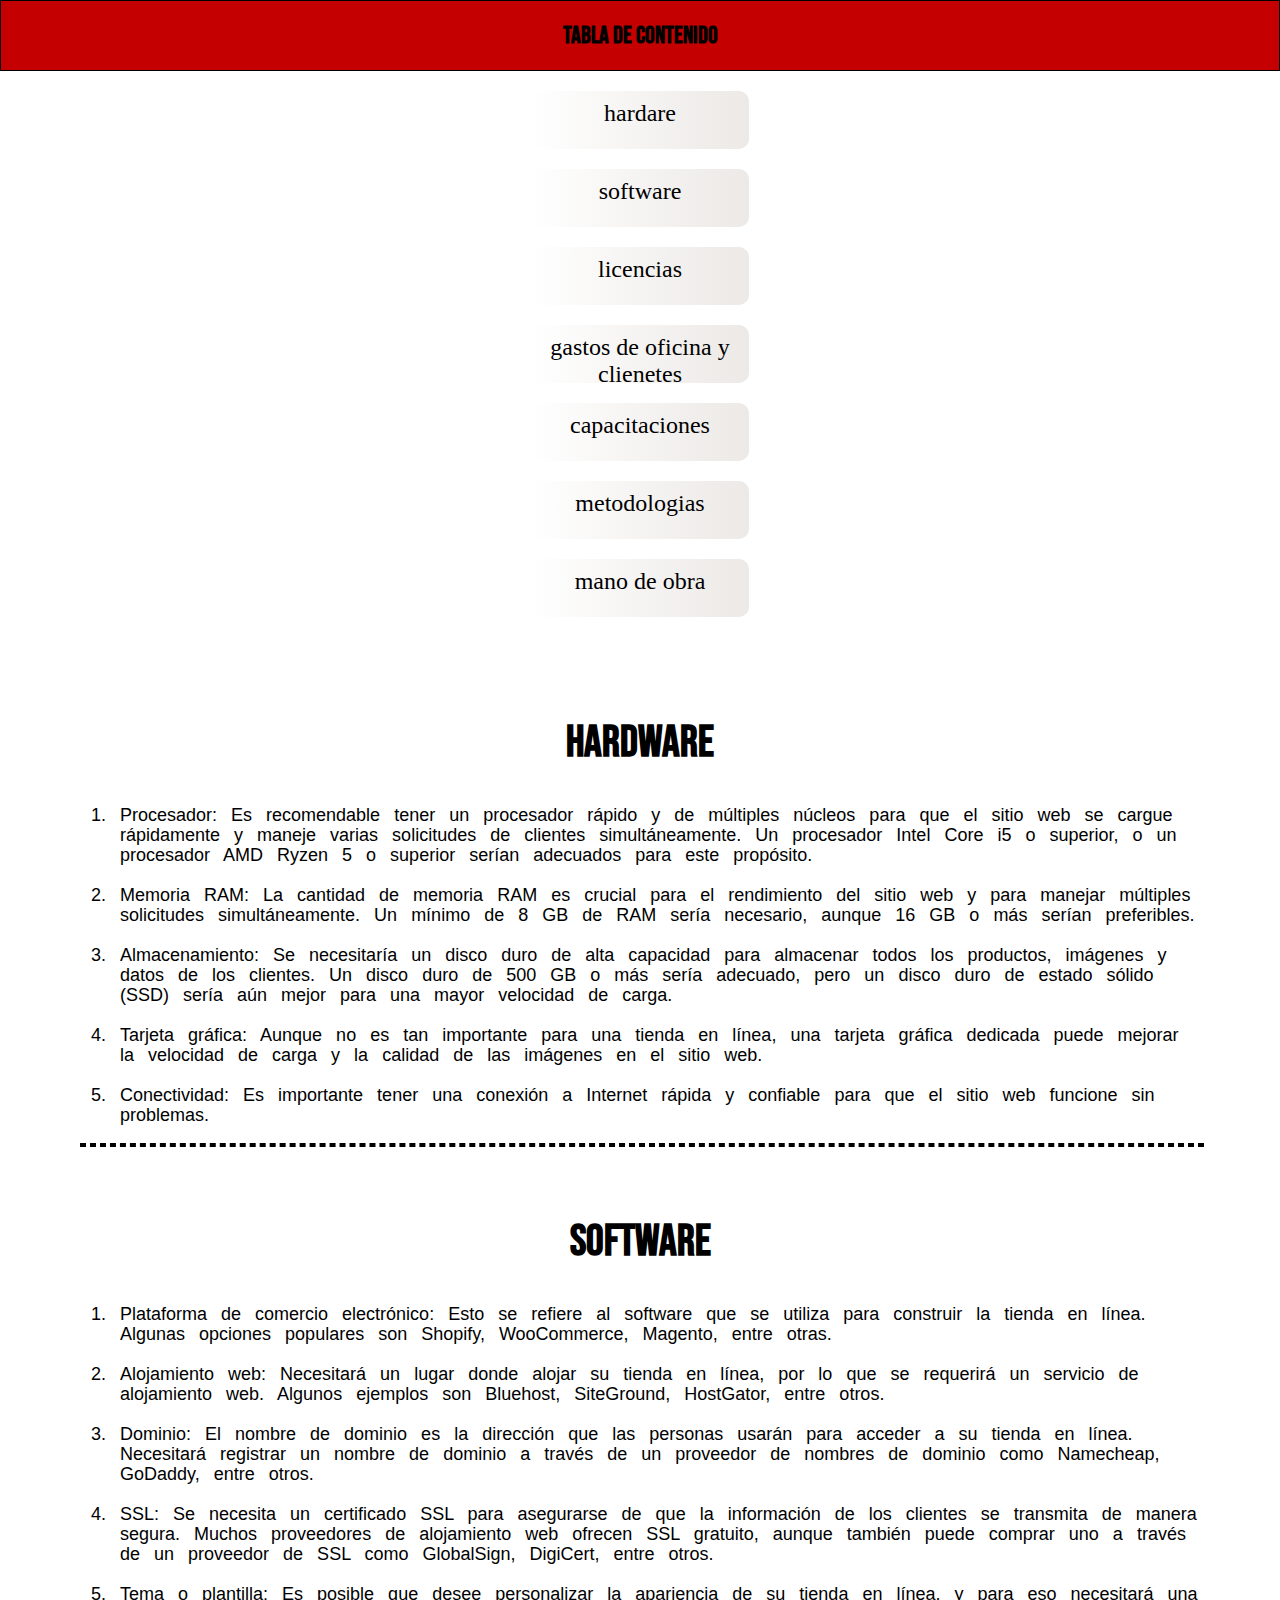
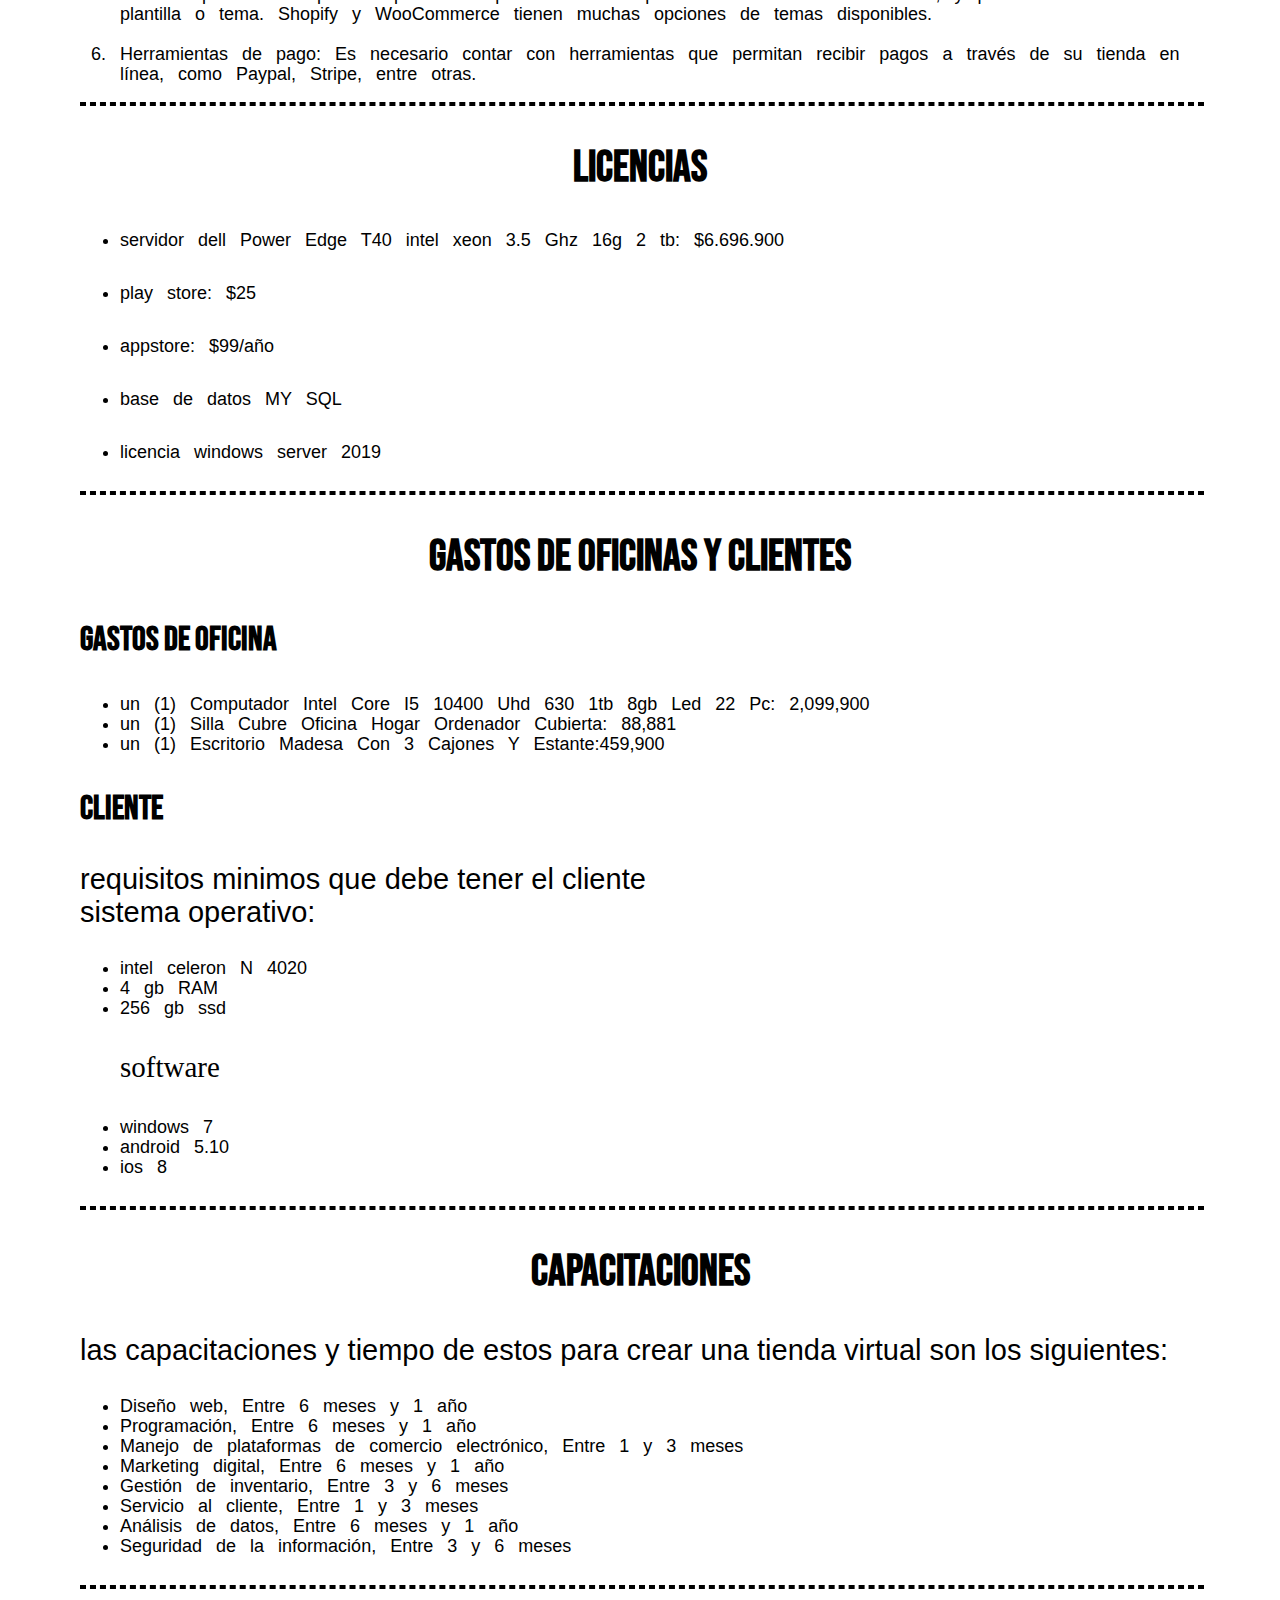
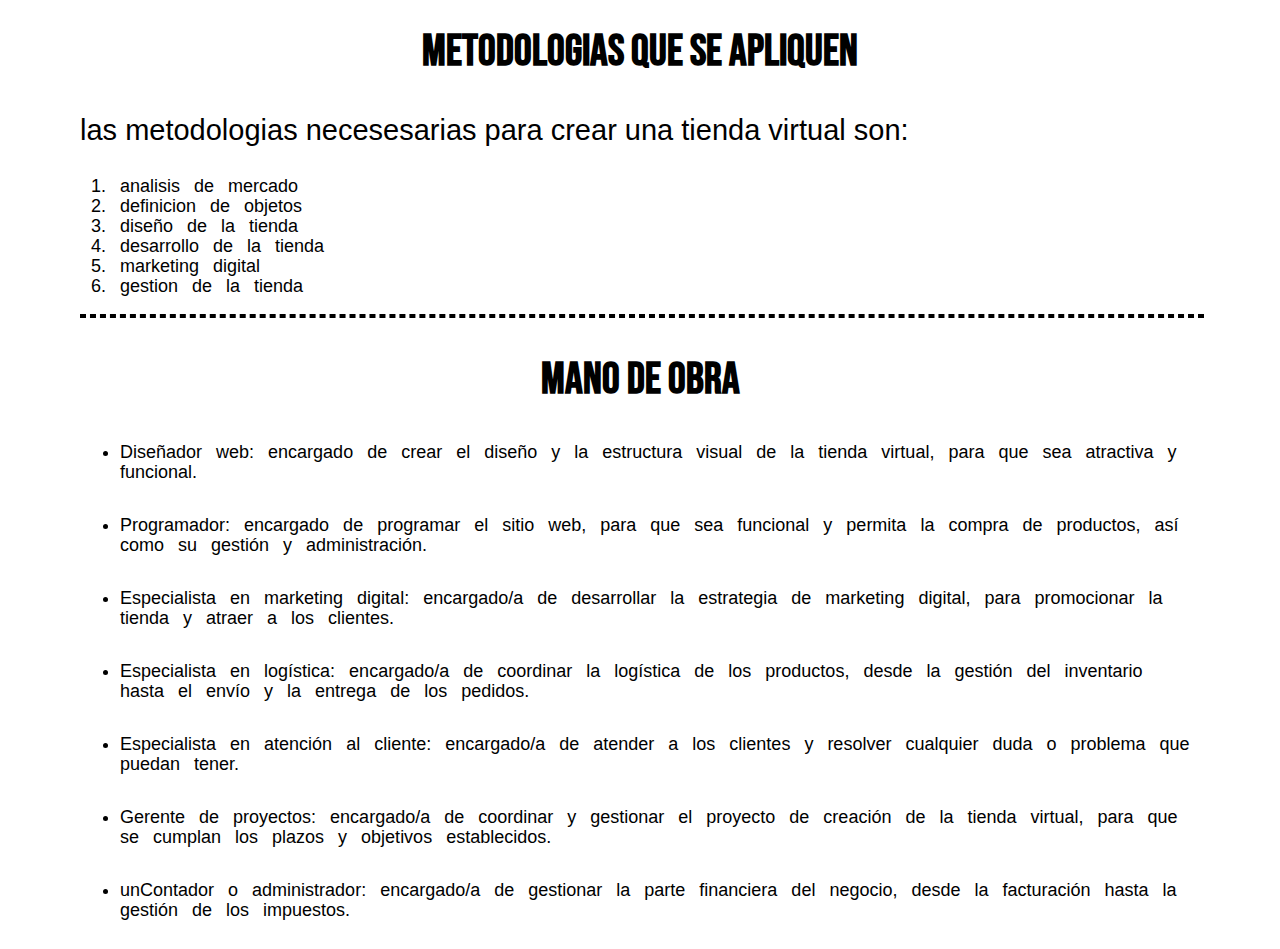
==== tabla.html @ a8e19510 "especificaciones-tecnicas" ====
<!DOCTYPE html>
<html lang="en">
<head>
    <meta charset="UTF-8">
    <meta http-equiv="X-UA-Compatible" content="IE=edge">
    <meta name="viewport" content="width=device-width, initial-scale=1.0">
   <link rel="stylesheet" href="css/tabla.css">
    <title>Document</title>
</head>
<body>
    <div id="container2">
    <h2>tabla de contenido</h2>
</div>
    <div class="container">
        <nav>
        <div class="flex-containers"><a href="#hardware">hardare</a></div>
        <div class="flex-containers"><a href="#software">software</a> </div>
        <div class="flex-containers"> <a href="#licencias">licencias</a></div>
        <div class="flex-containers"><a href="#gastos">gastos de oficina y clienetes</a></div>
        <div class="flex-containers"><a href="#capacitaciones">capacitaciones</a></div>
        <div class="flex-containers"><a href="#metodologias">metodologias</a></div>
        <div class="flex-containers"><a href="#mano">mano de obra</a></div></nav>
    </div>
    <div class="box-container">
        <div id="hardware">
            <h2>hardware</h2>
                <ol>
                    <li>Procesador: Es recomendable tener un procesador rápido y de múltiples núcleos para que el sitio web se cargue rápidamente y maneje varias solicitudes de clientes simultáneamente. Un procesador Intel Core i5 o superior, o un procesador AMD Ryzen 5 o superior serían adecuados para este propósito.</li><br>
                    <li> Memoria RAM: La cantidad de memoria RAM es crucial para el rendimiento del sitio web y para manejar múltiples solicitudes simultáneamente. Un mínimo de 8 GB de RAM sería necesario, aunque 16 GB o más serían preferibles.</li><br>
                    <li>Almacenamiento: Se necesitaría un disco duro de alta capacidad para almacenar todos los productos, imágenes y datos de los clientes. Un disco duro de 500 GB o más sería adecuado, pero un disco duro de estado sólido (SSD) sería aún mejor para una mayor velocidad de carga.
                    </li><br>
                    <li>Tarjeta gráfica: Aunque no es tan importante para una tienda en línea, una tarjeta gráfica dedicada puede mejorar la velocidad de carga y la calidad de las imágenes en el sitio web.</li><br>
                    <li>Conectividad: Es importante tener una conexión a Internet rápida y confiable para que el sitio web funcione sin problemas.</li>
                </ol>
        </div>
<div id="container1"></div>
<br>
<div id="software">
    <h2>software</h2>
        <ol>
            <li>Plataforma de comercio electrónico: Esto se refiere al software que se utiliza para construir la tienda en línea. Algunas opciones populares son Shopify, WooCommerce, Magento, entre otras.</li><br>
            <li>Alojamiento web: Necesitará un lugar donde alojar su tienda en línea, por lo que se requerirá un servicio de alojamiento web. Algunos ejemplos son Bluehost, SiteGround, HostGator, entre otros.</li><br>
            <li>Dominio: El nombre de dominio es la dirección que las personas usarán para acceder a su tienda en línea. Necesitará registrar un nombre de dominio a través de un proveedor de nombres de dominio como Namecheap, GoDaddy, entre otros.</li><br>
            <li> SSL: Se necesita un certificado SSL para asegurarse de que la información de los clientes se transmita de manera segura. Muchos proveedores de alojamiento web ofrecen SSL gratuito, aunque también puede comprar uno a través de un proveedor de SSL como GlobalSign, DigiCert, entre otros.</li><br>
            <li>Tema o plantilla: Es posible que desee personalizar la apariencia de su tienda en línea, y para eso necesitará una plantilla o tema. Shopify y WooCommerce tienen muchas opciones de temas disponibles.</li><br>
            <li>Herramientas de pago: Es necesario contar con herramientas que permitan recibir pagos a través de su tienda en línea, como Paypal, Stripe, entre otras.</li>
        </ol>
</div>
<div id="container1"></div>
<div id="licencias">
    <h2>licencias</h2>
        <ul>
            <li>servidor dell Power Edge T40 intel xeon 3.5 Ghz 16g 2 tb: $6.696.900</li><br>
            <li>play store: $25</li><br>
            <li>appstore: $99/año</li><br>
            <li>base de datos MY SQL</li><br>
            <li>licencia windows server 2019</li>
        </ul>
</div>
<div id="container1"></div>
<div id="gastos">
    <h2>gastos de oficinas y clientes</h2>
    
        <h3>gastos de oficina</h3>
        <ul>
            <li>un (1) Computador Intel Core I5 10400 Uhd 630 1tb 8gb Led 22 Pc: 2,099,900</li>
            <li>un (1) Silla Cubre Oficina Hogar Ordenador Cubierta: 88,881</li>
            <li>un (1) Escritorio Madesa Con 3 Cajones Y Estante:459,900</li>
        </ul>
        <h3>cliente</h3>
        <p>requisitos minimos que debe tener el cliente <br>sistema operativo:</p>
        <ul>
            <li>intel celeron N 4020</li>
            <li>4 gb RAM</li>
            <li>256 gb ssd</li><br>
            software <br>
           <br><li>windows 7</li>
            <li>android 5.10</li>
            <li>ios 8
            </li>
        </ul>
       
    
</div>
<div id="container1"></div>
<div id="capacitaciones">
    <h2>capacitaciones</h2>
    <p>las capacitaciones y tiempo de estos para crear una tienda virtual son los siguientes:</p>
    <ul>
        <li> Diseño web, Entre 6 meses y 1 año</li>
        <li>Programación, Entre 6 meses y 1 año</li>
        <li> Manejo de plataformas de comercio electrónico, Entre 1 y 3 meses</li>
        <li> Marketing digital, Entre 6 meses y 1 año</li>
        <li>Gestión de inventario, Entre 3 y 6 meses</li>
        <li>Servicio al cliente, Entre 1 y 3 meses</li>
        <li>Análisis de datos, Entre 6 meses y 1 año</li>
        <li>Seguridad de la información, Entre 3 y 6 meses</li>
    </ul>
</div>

<div id="container1"></div>

<div id="metodologias">
    <h2>metodologias que se apliquen</h2>
    <p>las metodologias necesesarias para crear una tienda virtual son:</p>
    <ol>
        <li>analisis de mercado</li>
        <li>definicion de objetos</li>
        <li>diseño de la tienda</li>
        <li>desarrollo de la tienda</li>
        <li>marketing digital</li>
        <li>gestion de la tienda</li>
    </ol>
  
<div id="container1"></div>

<div id="mano">
    <h2>mano de obra</h2>
    <ul>
        <li> Diseñador web: encargado de crear el diseño y la estructura visual de la tienda virtual, para que sea atractiva y funcional.</li><br>
        <li>Programador: encargado de programar el sitio web, para que sea funcional y permita la compra de productos, así como su gestión y administración.</li><br>
        <li>Especialista en marketing digital: encargado/a de desarrollar la estrategia de marketing digital, para promocionar la tienda y atraer a los clientes.</li><br>
        <li>Especialista en logística: encargado/a de coordinar la logística de los productos, desde la gestión del inventario hasta el envío y la entrega de los pedidos.</li><br>
        <li>Especialista en atención al cliente: encargado/a de atender a los clientes y resolver cualquier duda o problema que puedan tener.</li><br>
        <li>Gerente de proyectos: encargado/a de coordinar y gestionar el proyecto de creación de la tienda virtual, para que se cumplan los plazos y objetivos establecidos.</li><br>
        <li>unContador o administrador: encargado/a de gestionar la parte financiera del negocio, desde la facturación hasta la gestión de los impuestos.</li>
    </ul>
</div>
    
</div>
</body>
</html>
---- css/tabla.css ----
body{
    margin: 0px;
}
h2{
    text-align: center;
}
#container2{
  background-color: rgb(197, 0, 0);
  border: 1px solid black;
}
.container{
display: grid;
place-items:center ;

}
.flex-containers{
    background: #926639;  /* fallback for old browsers */
  background: -webkit-linear-gradient(to right, #FFFFFF, #ECE9E6);  /* Chrome 10-25, Safari 5.1-6 */
  background: linear-gradient(to right, #FFFFFF, #ECE9E6); /* W3C, IE 10+/ Edge, Firefox 16+, Chrome 26+, Opera 12+, Safari 7+ */
  margin: 20px;
  padding: 9px;
    border-radius: 10px; 
  height: 40px;
    width: 200px; 
  text-align: center;
font-size: 24px;
cursor: pointer;
}
.flex-containers:hover{
  transform: scale(1.2, 1.2);
}
.box-container{
    font-size: 29px;
    padding: 0px 80px;
     margin-top: 80px;
}
#container1{
    border: 2px dashed black;
    width: 100%;
    padding: 0;
}
p{
  font-family: 'Segoe UI', Tahoma, Geneva, Verdana, sans-serif;
}
h2{
    font-family: 'Bebas Neue';
}
h3{
  font-family: 'Bebas Neue';
}
a{
    text-decoration: none;
    color: rgb(0, 0, 0);
}

ol,li{
  font-family: Arial, Helvetica, sans-serif;
  font-size: large;
  word-spacing: 9px;
  line-height: 20px;

}









/* bebas-neue-regular - latin */
@font-face {
    font-display: swap; /* Check https://developer.mozilla.org/en-US/docs/Web/CSS/@font-face/font-display for other options. */
    font-family: 'Bebas Neue';
    font-style: normal;
    font-weight: 400;
    src: url('../fonts/bebas-neue-v9-latin-regular.eot'); /* IE9 Compat Modes */
    src: url('../fonts/bebas-neue-v9-latin-regular.eot?#iefix') format('embedded-opentype'), /* IE6-IE8 */
         url('../fonts/bebas-neue-v9-latin-regular.woff2') format('woff2'), /* Super Modern Browsers */
         url('../fonts/bebas-neue-v9-latin-regular.woff') format('woff'), /* Modern Browsers */
         url('../fonts/bebas-neue-v9-latin-regular.ttf') format('truetype'), /* Safari, Android, iOS */
         url('../fonts/bebas-neue-v9-latin-regular.svg#BebasNeue') format('svg'); /* Legacy iOS */
  }
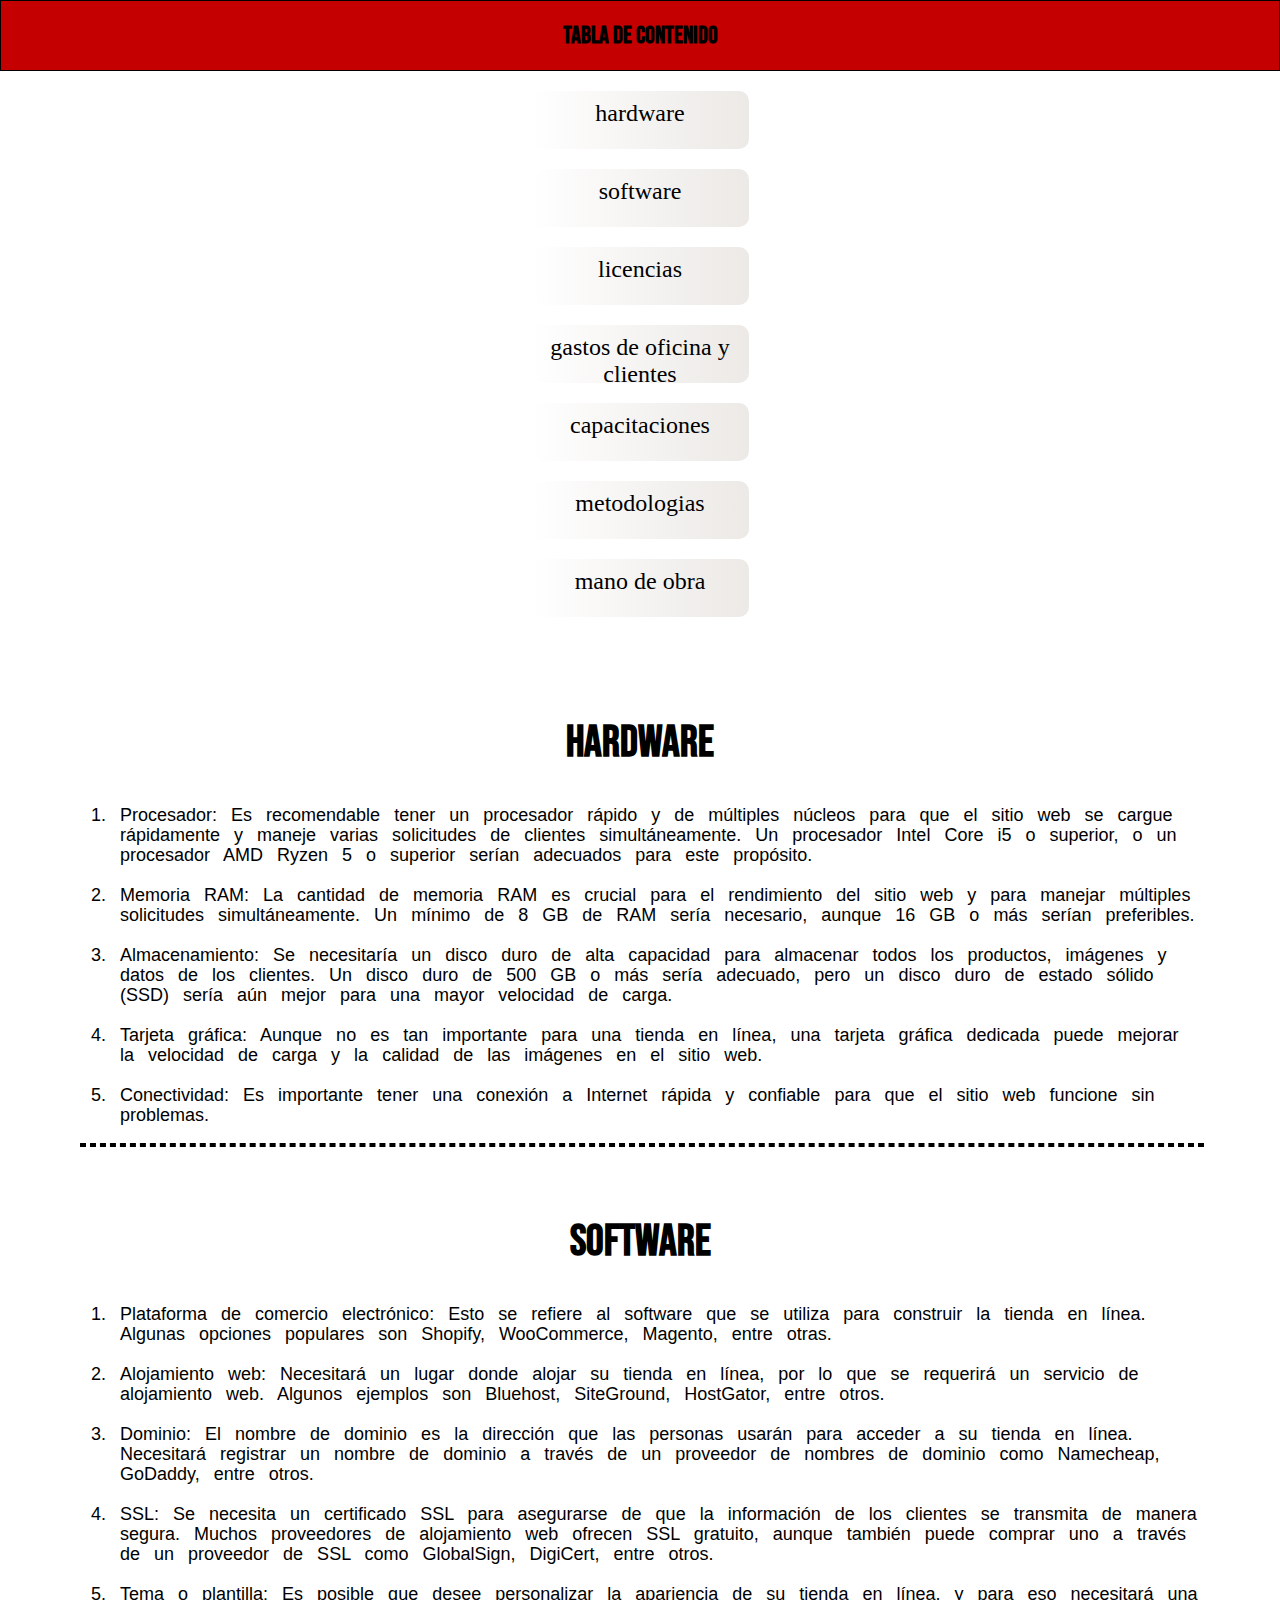
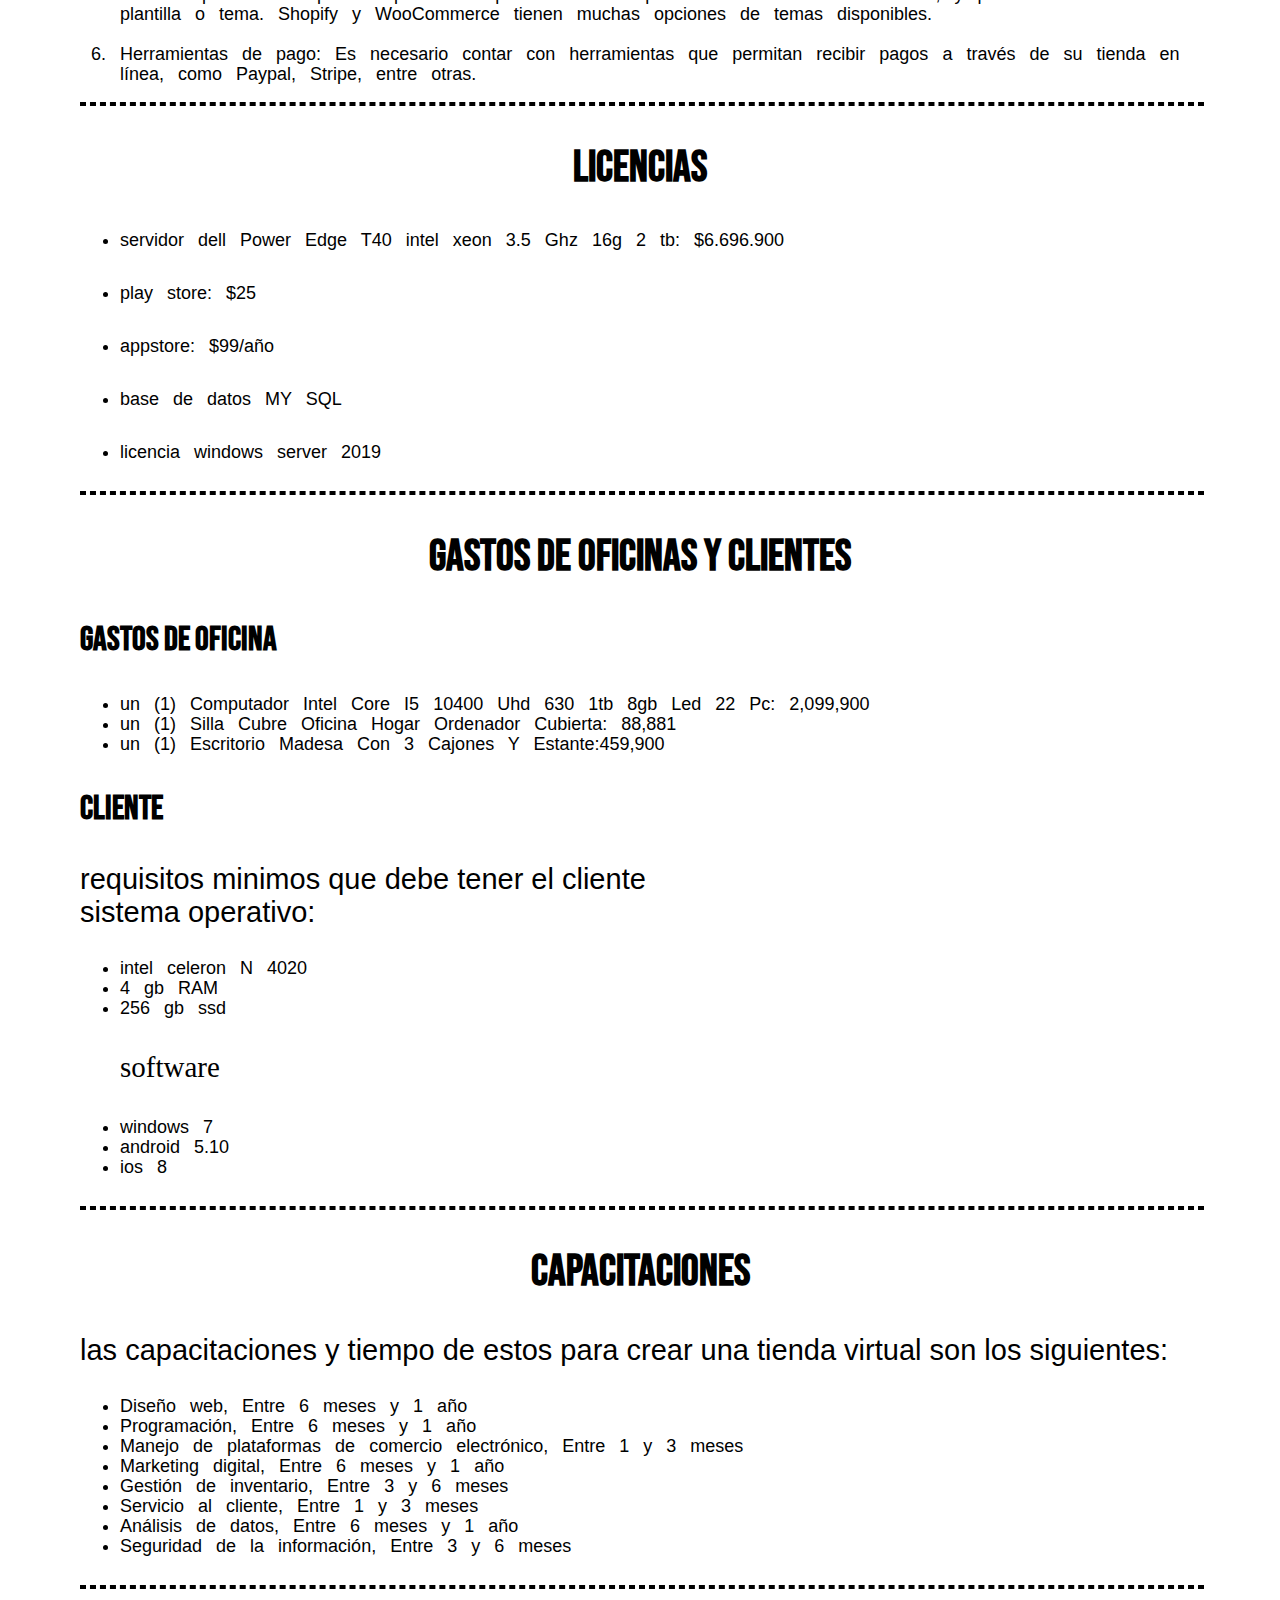
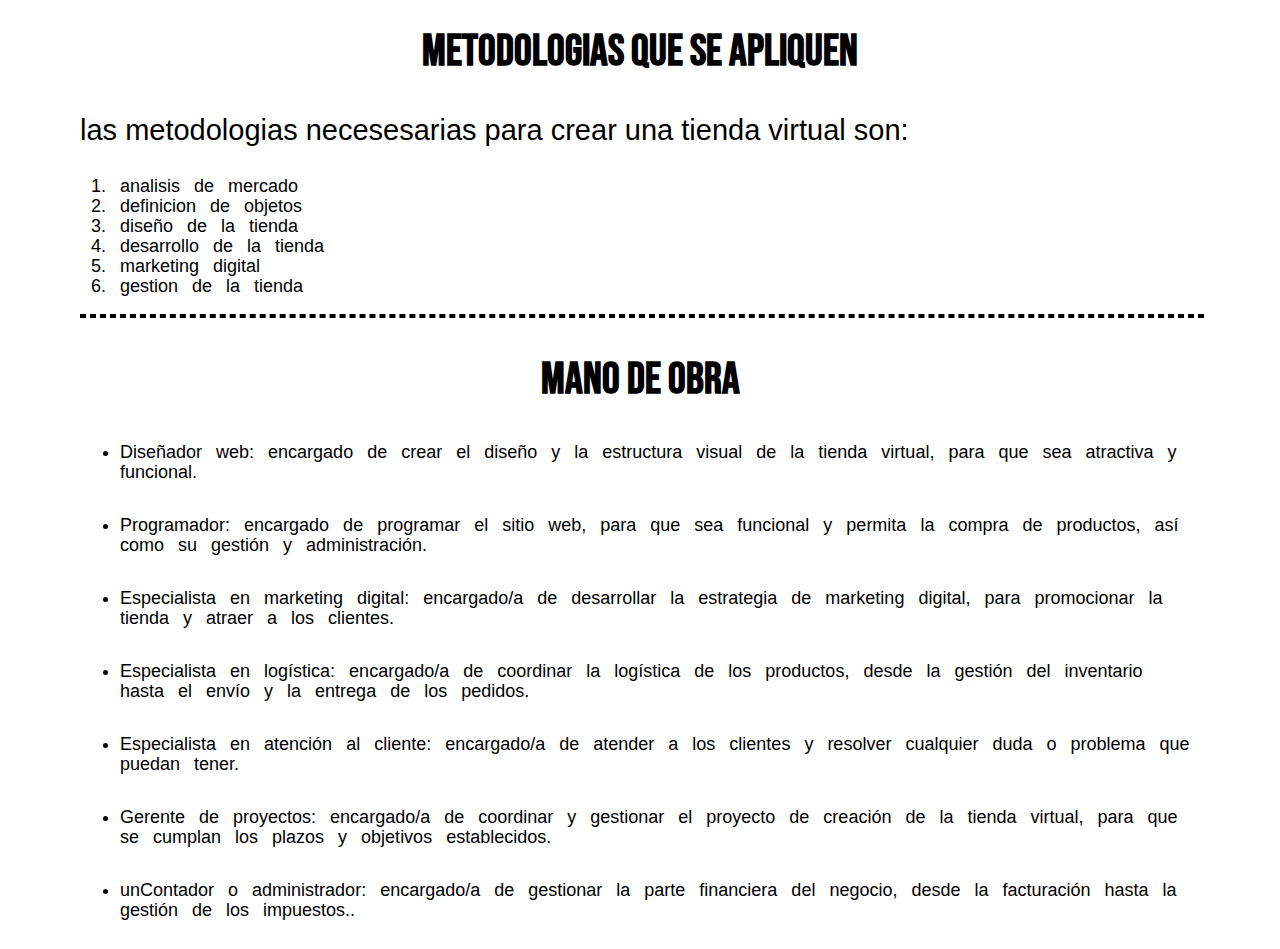
==== commit 80b0e75a: "add" ====
--- a/tabla.html
+++ b/tabla.html
@@ -13,10 +13,10 @@
 </div>
     <div class="container">
         <nav>
-        <div class="flex-containers"><a href="#hardware">hardare</a></div>
+        <div class="flex-containers"><a href="#hardware">hardware</a></div>
         <div class="flex-containers"><a href="#software">software</a> </div>
         <div class="flex-containers"> <a href="#licencias">licencias</a></div>
-        <div class="flex-containers"><a href="#gastos">gastos de oficina y clienetes</a></div>
+        <div class="flex-containers"><a href="#gastos">gastos de oficina y clientes</a></div>
         <div class="flex-containers"><a href="#capacitaciones">capacitaciones</a></div>
         <div class="flex-containers"><a href="#metodologias">metodologias</a></div>
         <div class="flex-containers"><a href="#mano">mano de obra</a></div></nav>
@@ -123,7 +123,7 @@
         <li>Especialista en logística: encargado/a de coordinar la logística de los productos, desde la gestión del inventario hasta el envío y la entrega de los pedidos.</li><br>
         <li>Especialista en atención al cliente: encargado/a de atender a los clientes y resolver cualquier duda o problema que puedan tener.</li><br>
         <li>Gerente de proyectos: encargado/a de coordinar y gestionar el proyecto de creación de la tienda virtual, para que se cumplan los plazos y objetivos establecidos.</li><br>
-        <li>unContador o administrador: encargado/a de gestionar la parte financiera del negocio, desde la facturación hasta la gestión de los impuestos.</li>
+        <li>unContador o administrador: encargado/a de gestionar la parte financiera del negocio, desde la facturación hasta la gestión de los impuestos..</li>
     </ul>
 </div>
     
